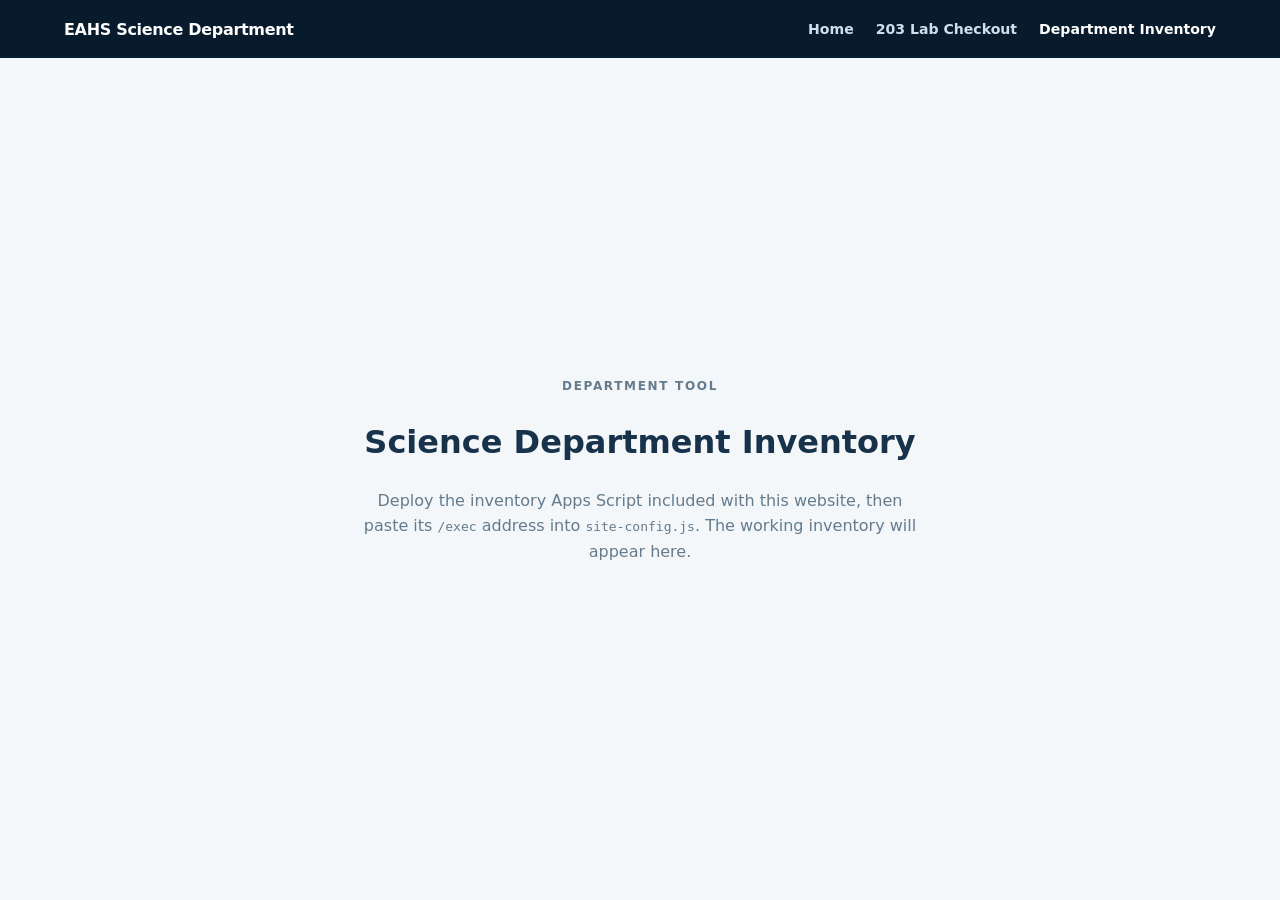
==== inventory.html @ 61f63773 "Inventory addition" ====
<!doctype html>
<html lang="en">
<head>
  <meta charset="utf-8">
  <meta name="viewport" content="width=device-width,initial-scale=1">
  <meta name="theme-color" content="#0b2942">
  <title>EAHS Science Department Inventory</title>
  <link rel="stylesheet" href="portal.css">
</head>
<body>
  <header class="topbar">
    <div class="brand">EAHS Science Department</div>
    <nav aria-label="Science department navigation">
      <a href="index.html">Home</a>
      <a href="lab-checkout.html">203 Lab Checkout</a>
      <a class="active" href="inventory.html">Department Inventory</a>
    </nav>
  </header>
  <main class="frame-shell" id="inventoryMount">
    <section class="frame-message">
      <p class="eyebrow">Department tool</p>
      <h1>Science Department Inventory</h1>
      <p>Deploy the inventory Apps Script included with this website, then paste its <code>/exec</code> address into <code>site-config.js</code>. The working inventory will appear here.</p>
    </section>
  </main>
  <script src="site-config.js?v=1"></script>
  <script>
    const url = window.EAHS_SITE_CONFIG && window.EAHS_SITE_CONFIG.inventoryAppUrl;
    if (url) {
      const mount = document.querySelector('#inventoryMount');
      mount.innerHTML = '';
      const frame = document.createElement('iframe');
      frame.className = 'inventory-frame';
      frame.title = 'EAHS Science Department Inventory';
      frame.src = url;
      frame.setAttribute('allow', 'clipboard-write');
      mount.append(frame);
      const open = document.createElement('a');
      open.className = 'open-external';
      open.href = url;
      open.target = '_blank';
      open.rel = 'noopener';
      open.textContent = 'Open full screen ↗';
      document.body.append(open);
    }
  </script>
</body>
</html>
---- portal.css ----
:root{--navy:#0b2942;--deep:#071b2d;--royal:#185e94;--gold:#e1b45a;--ink:#17324a;--muted:#647b8d;--line:#dce6ed;--paper:#f4f7fa;--white:#fff;--shadow:0 18px 46px rgba(7,27,45,.12)}
*{box-sizing:border-box}body{margin:0;background:var(--paper);color:var(--ink);font-family:Inter,ui-sans-serif,system-ui,-apple-system,"Segoe UI",sans-serif}a{color:inherit}.topbar{min-height:58px;background:var(--deep);color:#fff;display:flex;align-items:center;justify-content:space-between;padding:0 max(5vw,30px);gap:24px}.brand{font-weight:800;letter-spacing:-.02em}.topbar nav{display:flex;gap:22px}.topbar nav a{color:#cfe0ec;text-decoration:none;font-size:.88rem;font-weight:650}.topbar nav a:hover,.topbar nav a.active{color:#fff}.hero{background:linear-gradient(125deg,#0b2942,#154f74);color:#fff;padding:62px max(5vw,30px) 68px}.hero-inner{width:min(1220px,100%);margin:auto}.eyebrow{color:#eacb8b;text-transform:uppercase;letter-spacing:.14em;font-size:.75rem;font-weight:800;margin:0 0 10px}.hero h1{font-size:clamp(2.4rem,6vw,4.6rem);line-height:.98;letter-spacing:-.055em;margin:0;max-width:800px}.hero p{max-width:700px;color:#d7e7f1;font-size:1.08rem;line-height:1.6;margin:20px 0 0}.main{width:min(1220px,92vw);margin:-30px auto 60px}.tool-grid{display:grid;grid-template-columns:repeat(2,minmax(0,1fr));gap:20px}.tool-card{background:#fff;border:1px solid var(--line);border-radius:18px;padding:28px;box-shadow:var(--shadow);display:flex;flex-direction:column;min-height:300px}.tool-icon{width:50px;height:50px;border-radius:14px;display:grid;place-items:center;background:#eaf3f9;color:var(--royal);font-size:1.5rem}.tool-card.gold .tool-icon{background:#fff6df;color:#976516}.tool-card h2{font-size:1.55rem;letter-spacing:-.035em;margin:22px 0 8px}.tool-card p{color:var(--muted);line-height:1.55;margin:0}.features{list-style:none;margin:18px 0 24px;padding:0;display:grid;gap:8px;color:#405a6d;font-size:.9rem}.features li:before{content:"✓";color:#15806f;font-weight:800;margin-right:9px}.button{display:inline-flex;align-items:center;justify-content:center;align-self:flex-start;margin-top:auto;background:var(--royal);color:#fff;text-decoration:none;font-weight:750;border-radius:10px;padding:12px 17px}.button:hover{background:#124d7b}.button.gold{background:#b47b1d}.button.gold:hover{background:#946215}.section{margin-top:26px;background:#fff;border:1px solid var(--line);border-radius:15px;padding:22px}.section h2{margin:0 0 8px;font-size:1.1rem}.section p{color:var(--muted);margin:0;line-height:1.55}.frame-shell{height:calc(100vh - 58px);display:flex;flex-direction:column}.frame-message{margin:auto;text-align:center;max-width:620px;padding:30px}.frame-message h1{font-size:2rem}.frame-message p{color:var(--muted);line-height:1.6}.inventory-frame{width:100%;height:100%;border:0;background:var(--paper)}.open-external{position:fixed;right:18px;bottom:18px;background:var(--royal);color:#fff;text-decoration:none;border-radius:10px;padding:11px 15px;font-size:.85rem;font-weight:700;box-shadow:var(--shadow)}@media(max-width:720px){.topbar{align-items:flex-start;flex-direction:column;padding-top:15px;padding-bottom:15px}.topbar nav{gap:13px;flex-wrap:wrap}.tool-grid{grid-template-columns:1fr}.hero{padding-top:44px}.frame-shell{height:calc(100vh - 105px)}}
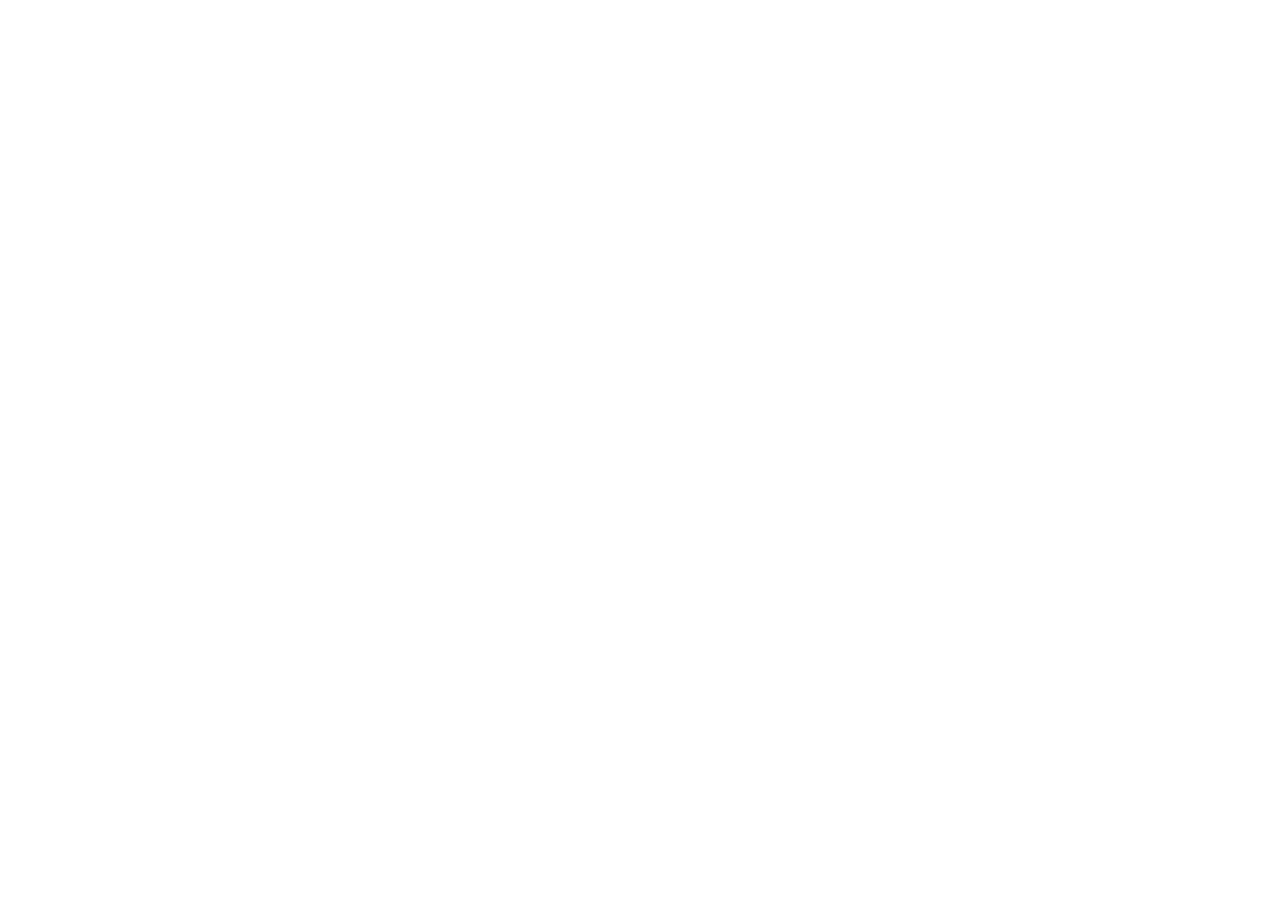
==== commit 9cda7f8e: "203 re-add" ====
--- a/inventory.html
+++ b/inventory.html
@@ -2,47 +2,26 @@
 <html lang="en">
 <head>
   <meta charset="utf-8">
-  <meta name="viewport" content="width=device-width,initial-scale=1">
-  <meta name="theme-color" content="#0b2942">
-  <title>EAHS Science Department Inventory</title>
-  <link rel="stylesheet" href="portal.css">
+  <meta name="viewport" content="width=device-width, initial-scale=1">
+  <title>Everett Alvarez Science Department Inventory</title>
+  <style>
+    :root { font-family: system-ui, sans-serif; color: #19324b; background: #f4f7fa; }
+    body { margin: 0; min-height: 100vh; display: grid; place-items: center; }
+    main { margin: 24px; padding: 32px; max-width: 540px; background: white; border: 1px solid #dbe5ee; border-radius: 14px; }
+    h1 { font-size: 25px; line-height: 1.3; margin-top: 0; }
+    p { line-height: 1.6; }
+    a { display: inline-block; background: #123257; color: white; text-decoration: none; padding: 12px 18px; border-radius: 8px; }
+    a:focus-visible { outline: 3px solid #d9ab48; outline-offset: 4px; }
+  </style>
 </head>
 <body>
-  <header class="topbar">
-    <div class="brand">EAHS Science Department</div>
-    <nav aria-label="Science department navigation">
-      <a href="index.html">Home</a>
-      <a href="lab-checkout.html">203 Lab Checkout</a>
-      <a class="active" href="inventory.html">Department Inventory</a>
-    </nav>
-  </header>
-  <main class="frame-shell" id="inventoryMount">
-    <section class="frame-message">
-      <p class="eyebrow">Department tool</p>
-      <h1>Science Department Inventory</h1>
-      <p>Deploy the inventory Apps Script included with this website, then paste its <code>/exec</code> address into <code>site-config.js</code>. The working inventory will appear here.</p>
-    </section>
+  <main>
+    <h1>Everett Alvarez Science Department Inventory</h1>
+    <p>Opening the shared department inventory. Sign in with your school Google account if prompted.</p>
+    <a id="inventory" href="https://script.google.com/a/macros/salinasuhsd.org/s/AKfycbx5wsf3Np-WKwCRUWLL2tjTP1Y7YpOdoJlv4B_3R0U5Tkx_tnaj5Xeo3XthRXNyXy8rSw/exec">Open shared inventory</a>
   </main>
-  <script src="site-config.js?v=1"></script>
   <script>
-    const url = window.EAHS_SITE_CONFIG && window.EAHS_SITE_CONFIG.inventoryAppUrl;
-    if (url) {
-      const mount = document.querySelector('#inventoryMount');
-      mount.innerHTML = '';
-      const frame = document.createElement('iframe');
-      frame.className = 'inventory-frame';
-      frame.title = 'EAHS Science Department Inventory';
-      frame.src = url;
-      frame.setAttribute('allow', 'clipboard-write');
-      mount.append(frame);
-      const open = document.createElement('a');
-      open.className = 'open-external';
-      open.href = url;
-      open.target = '_blank';
-      open.rel = 'noopener';
-      open.textContent = 'Open full screen ↗';
-      document.body.append(open);
-    }
+    window.location.replace(document.getElementById('inventory').href);
   </script>
 </body>
 </html>
